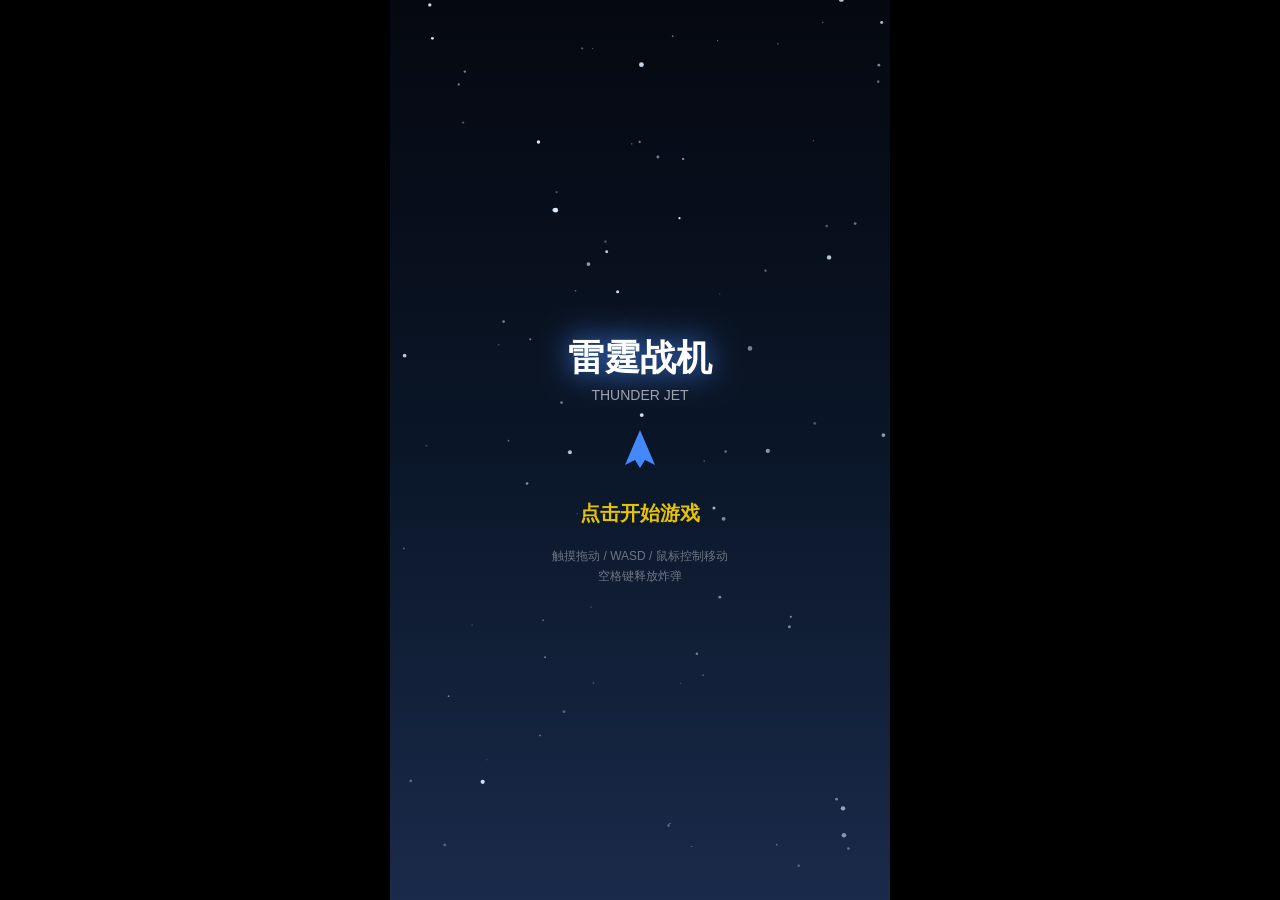
==== docs/index.html @ d6bb6938 "feat: 构建部署 - 修复TS错误(enum→const+type, 未使用变量), 部署到GitHub Pages" ====
<!DOCTYPE html>
<html lang="zh-CN">
  <head>
    <meta charset="UTF-8" />
    <link rel="icon" type="image/svg+xml" href="/vite.svg" />
    <meta name="viewport" content="width=device-width, initial-scale=1.0, maximum-scale=1.0, user-scalable=no" />
    <title>雷霆战机</title>
    <script type="module" crossorigin src="./assets/index-lSjcjvLG.js"></script>
    <link rel="stylesheet" crossorigin href="./assets/index-TQA0ALRz.css">
  </head>
  <body>
    <div id="app"></div>
  </body>
</html>
---- docs/assets/index-TQA0ALRz.css ----
*{box-sizing:border-box;margin:0;padding:0}html,body{touch-action:none;-webkit-touch-callout:none;-webkit-user-select:none;user-select:none;background:#000;width:100%;height:100%;overflow:hidden}#app{width:100%;height:100%}.game-container{width:100%;max-width:500px;height:100%;margin:0 auto;position:relative}.game-canvas{width:100%;height:100%;display:block}
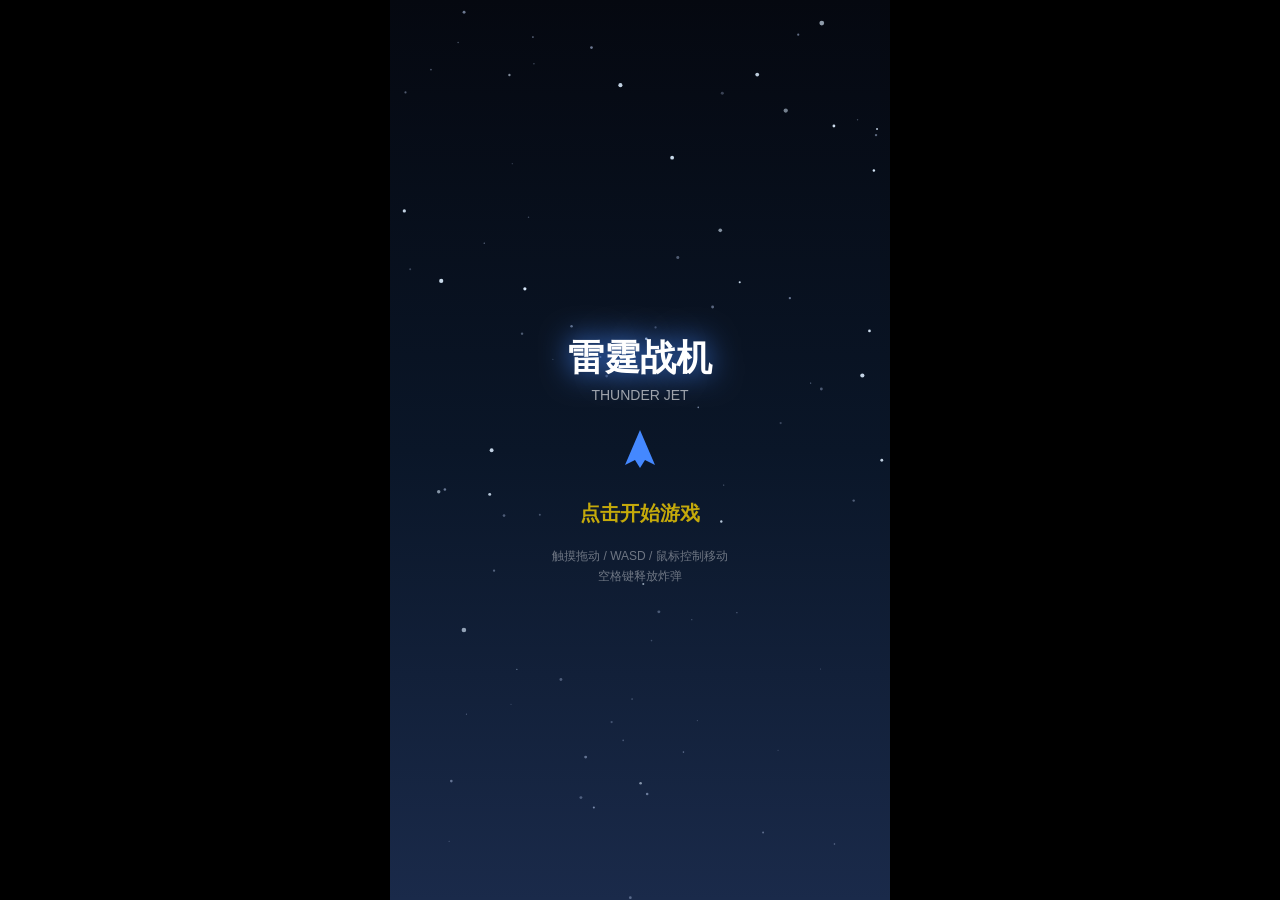
==== commit 591baafa: "fix: 修复 favicon 路径，使用已有的 icons.svg" ====
--- a/docs/index.html
+++ b/docs/index.html
@@ -2,7 +2,7 @@
 <html lang="zh-CN">
   <head>
     <meta charset="UTF-8" />
-    <link rel="icon" type="image/svg+xml" href="/vite.svg" />
+    <link rel="icon" type="image/svg+xml" href="./icons.svg" />
     <meta name="viewport" content="width=device-width, initial-scale=1.0, maximum-scale=1.0, user-scalable=no" />
     <title>雷霆战机</title>
     <script type="module" crossorigin src="./assets/index-lSjcjvLG.js"></script>
